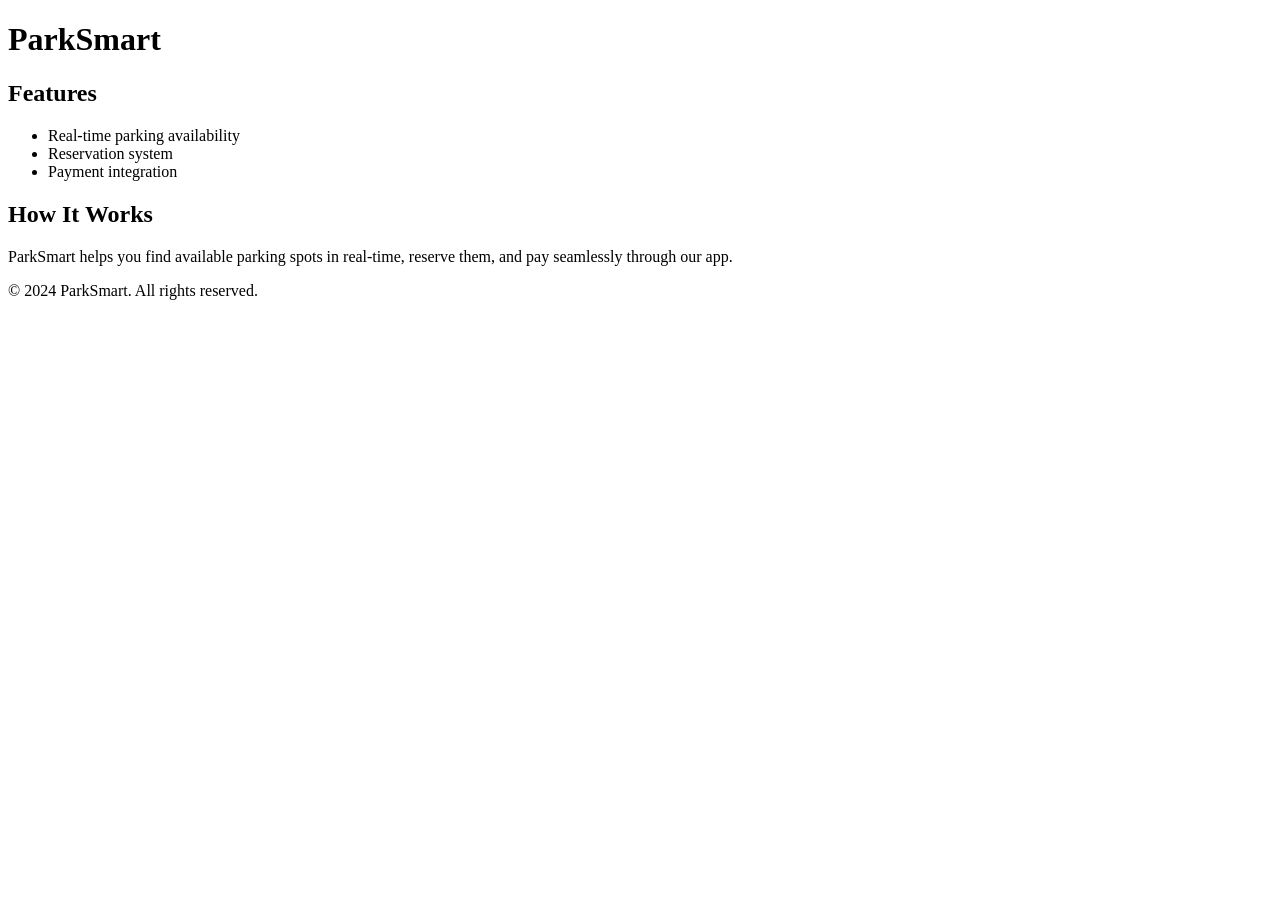
==== client/index.html @ c6971d6e "Create and Update index.html for landing page" ====
<!DOCTYPE html>
<html lang="en">
<head>
    <meta charset="UTF-8">
    <meta name="viewport" content="width=device-width, initial-scale=1.0">
    <title>ParkSmart</title>
</head>
<body>
    <header>
        <h1>ParkSmart</h1>
    </header>
    <main> 
          <section id="hero">

          </section>
          <section id="features">
              <h2>Features</h2>
              <ul>
                  <li>Real-time parking availability</li>
                  <li>Reservation system</li>
                  <li>Payment integration</li>
              </ul>
          </section>
          <section id ="how-it-works">
              <h2>How It Works</h2>
              <p>ParkSmart helps you find available parking spots in real-time, reserve them, and pay seamlessly through our app.</p>
          </section>
    </main>
    <footer>
        <p>&copy; 2024 ParkSmart. All rights reserved.</p>
    </footer>
</body>
</html>
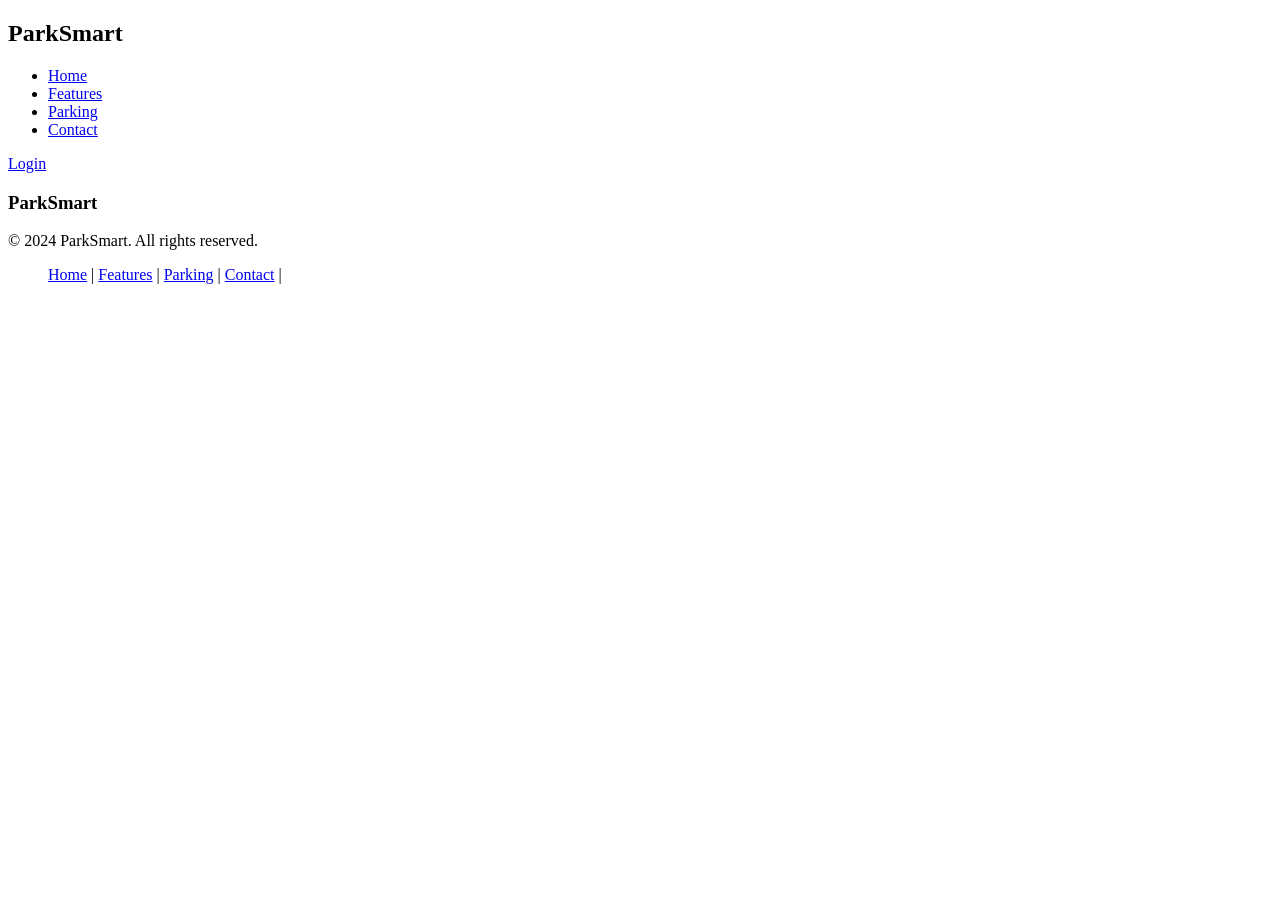
==== commit 70e5565a: "Update of index.html in title,header and feafures sections" ====
--- a/client/index.html
+++ b/client/index.html
@@ -3,31 +3,36 @@
 <head>
     <meta charset="UTF-8">
     <meta name="viewport" content="width=device-width, initial-scale=1.0">
-    <title>ParkSmart</title>
+    <title>ParkSmart - Find Parking Made Easy</title>
 </head>
 <body>
     <header>
-        <h1>ParkSmart</h1>
+        <nav>
+            <h2>ParkSmart</h2>
+            <ul>
+                <li><a href="#"li>Home</a></li>
+                <li><a href="#">Features</a></li>
+                <li><a href="#">Parking</a></li>
+                <li><a href="#">Contact</a></li>
+            </ul>
+
+            <a href="#">Login</a>
+        </nav>
+        
     </header>
-    <main> 
-          <section id="hero">
+    
+    <footer>
+        <h3>ParkSmart</h3>
+        <p>&copy; 2024 ParkSmart. All rights reserved.</p>
 
-          </section>
-          <section id="features">
-              <h2>Features</h2>
-              <ul>
-                  <li>Real-time parking availability</li>
-                  <li>Reservation system</li>
-                  <li>Payment integration</li>
-              </ul>
-          </section>
-          <section id ="how-it-works">
-              <h2>How It Works</h2>
-              <p>ParkSmart helps you find available parking spots in real-time, reserve them, and pay seamlessly through our app.</p>
-          </section>
-    </main>
-    <footer>
-        <p>&copy; 2024 ParkSmart. All rights reserved.</p>
+        <nav>
+            <ul>
+                <a href="#">Home</a> |
+                <a href="#">Features</a> |
+                <a href="#">Parking</a> |
+                <a href="#">Contact</a> |
+            </ul>
+    
     </footer>
 </body>
 </html>
